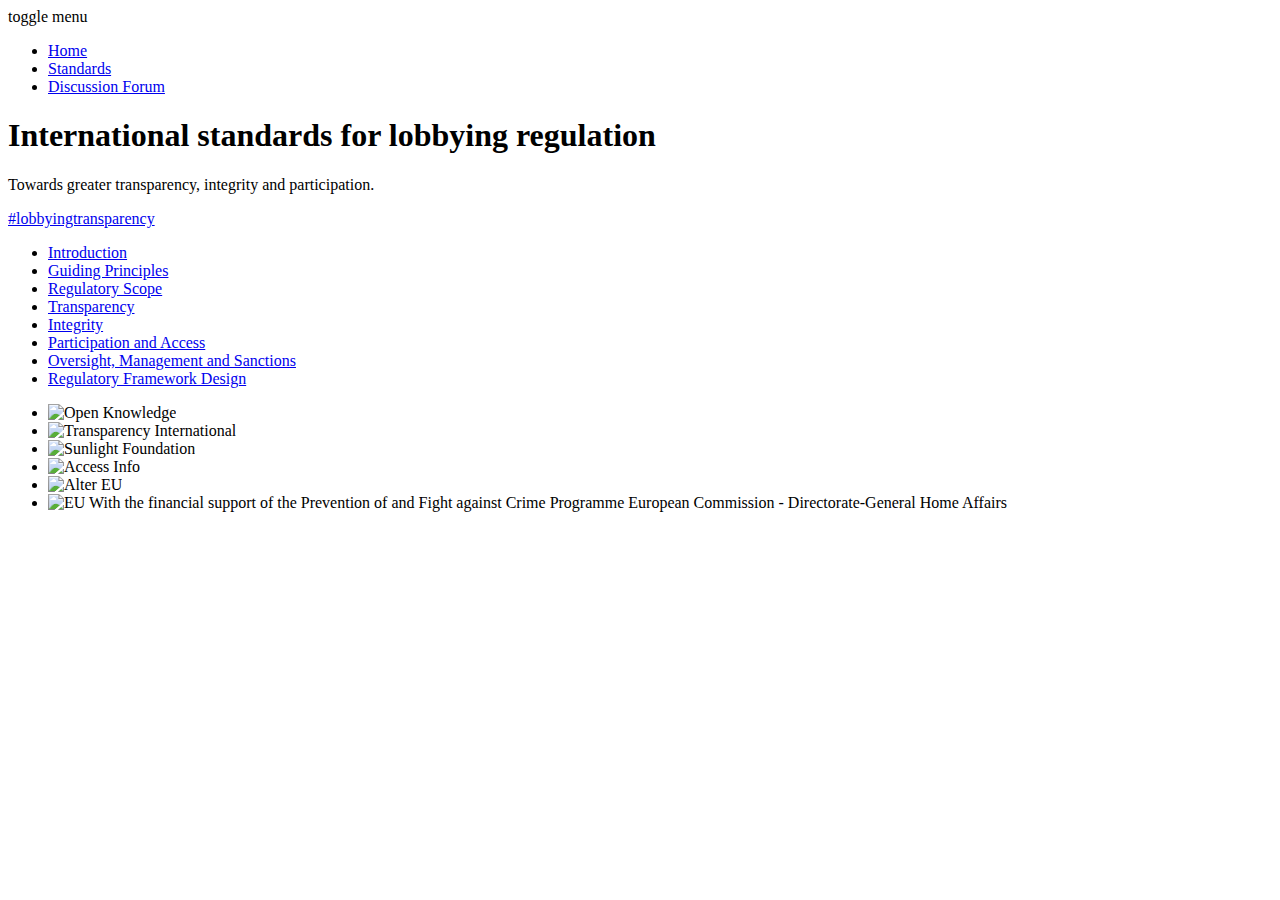
==== standards/index.html @ bbf9b48c "Automated commit at 2015-10-14 17:50:27 UTC by middleman-deploy 1.0.0" ====
<!DOCTYPE html>
<!--[if lt IE 7]>      <html class="no-js lt-ie9 lt-ie8 lt-ie7 standards standards_index"> <![endif]-->
<!--[if IE 7]>         <html class="no-js lt-ie9 lt-ie8 standards standards_index"> <![endif]-->
<!--[if IE 8]>         <html class="no-js lt-ie9 standards standards_index"> <![endif]-->
<!--[if gt IE 8]><!--> <html class="no-js standards standards_index"> <!--<![endif]-->
    <head>
        <meta charset="utf-8">
        <meta http-equiv="X-UA-Compatible" content="IE=edge,chrome=1">
        <!-- Use title if it's in the page YAML frontmatter -->
        <title>Standards</title>
        <meta name="description" content="">
        <meta name="viewport" content="width=device-width">

        <!-- Place favicon.ico and apple-touch-icon.png in the root directory -->
        <link href='http://fonts.googleapis.com/css?family=Montserrat:400,700' rel='stylesheet' type='text/css'>
        <link href='http://fonts.googleapis.com/css?family=Hind:400,600' rel='stylesheet' type='text/css'>
        <link rel="stylesheet" href="http://okfnlabs.org/lobbyingtransparency/css/main.css">        
        <script src="http://okfnlabs.org/lobbyingtransparency/js/vendor/modernizr-2.6.1.min.js"></script>
    </head>
    <body>
        <!--[if lt IE 7]>
            <p class="chromeframe">You are using an outdated browser. <a href="http://browsehappy.com/">Upgrade your browser today</a> or <a href="http://www.google.com/chromeframe/?redirect=true">install Google Chrome Frame</a> to better experience this site.</p>
        <![endif]-->

        <div class="page-header">
    <nav class="menu">
    <div class="toggle-menu">
      <span>toggle menu</span>
    </div>
    
    <ul>
        <li><a href="http://okfnlabs.org/lobbyingtransparency/">Home</a></li>
        <li><a href="http://okfnlabs.org/lobbyingtransparency/standards">Standards</a></li>
        <li><a href="https://groups.google.com/forum/#!forum/lobbying-transparency" rel="external">Discussion Forum</a></li>
    </ul>
</nav>

<header>
   <h1>International standards for lobbying regulation</h1>
   <p>Towards greater transparency, integrity and participation.</p>
</header>
<a class="hashtag" href="https://twitter.com/home?status=International standards for lobbying regulation %23lobbyingtransparency" target="_blank">#lobbyingtransparency</a>

</div>

<div class="contents">
    <ul>
        <li><a href="http://okfnlabs.org/lobbyingtransparency/standards/introduction">Introduction</a></li>
        <li><a href="http://okfnlabs.org/lobbyingtransparency/standards/guiding-principles">Guiding Principles</a></li>
        <li><a href="http://okfnlabs.org/lobbyingtransparency/standards/regulatory-scope">Regulatory Scope</a></li>
        <li><a href="http://okfnlabs.org/lobbyingtransparency/standards/transparency">Transparency</a></li>
        <li><a href="http://okfnlabs.org/lobbyingtransparency/standards/integrity">Integrity</a></li>
        <li><a href="http://okfnlabs.org/lobbyingtransparency/standards/participation-access">Participation and Access</a></li>
        <li><a href="http://okfnlabs.org/lobbyingtransparency/standards/oversight-management-sanctions">Oversight, Management and Sanctions</a></li>
        <li><a href="http://okfnlabs.org/lobbyingtransparency/standards/regulatory-framework">Regulatory Framework Design</a></li>
    </ul>
</div>

        
        <div class="site-footer">
            <footer>
                <ul class="logos">
                    <li><img src="http://okfnlabs.org/lobbyingtransparency/img/logos/open-knowledge.png" alt="Open Knowledge"></li>
                    <li><img src="http://okfnlabs.org/lobbyingtransparency/img/logos/transparency-international.png" alt="Transparency International"></li>
                    <li><img src="http://okfnlabs.org/lobbyingtransparency/img/logos/sunlight.png" alt="Sunlight Foundation"></li>
                    <li><img src="http://okfnlabs.org/lobbyingtransparency/img/logos/access-info.png" alt="Access Info"></li>
                    <li><img src="http://okfnlabs.org/lobbyingtransparency/img/logos/alter.png" alt="Alter EU"></li>
                    <li class="eu">
                        <img src="http://okfnlabs.org/lobbyingtransparency/img/logos/eu.png" alt="EU">
                        <span>
                            With the financial support of the Prevention of and Fight against Crime Programme European Commission - Directorate-General Home Affairs
                        </span>
                    </li>
                </ul>
            </footer>
        </div>

        <script src="//ajax.googleapis.com/ajax/libs/jquery/1.8.0/jquery.min.js"></script>
        <script>window.jQuery || document.write('<script src="js/vendor/jquery-1.8.0.min.js"><\/script>')</script>
        <script src="http://okfnlabs.org/lobbyingtransparency/js/plugins.js"></script>
        <script src="http://okfnlabs.org/lobbyingtransparency/js/main.js"></script>

        <!-- Google Analytics: change UA-XXXXX-X to be your site's ID. -->
        <script>
            var _gaq=[['_setAccount','UA-XXXXX-X'],['_trackPageview']];
            (function(d,t){var g=d.createElement(t),s=d.getElementsByTagName(t)[0];
            g.src=('https:'==location.protocol?'//ssl':'//www')+'.google-analytics.com/ga.js';
            s.parentNode.insertBefore(g,s)}(document,'script'));
        </script>
    </body>
</html>
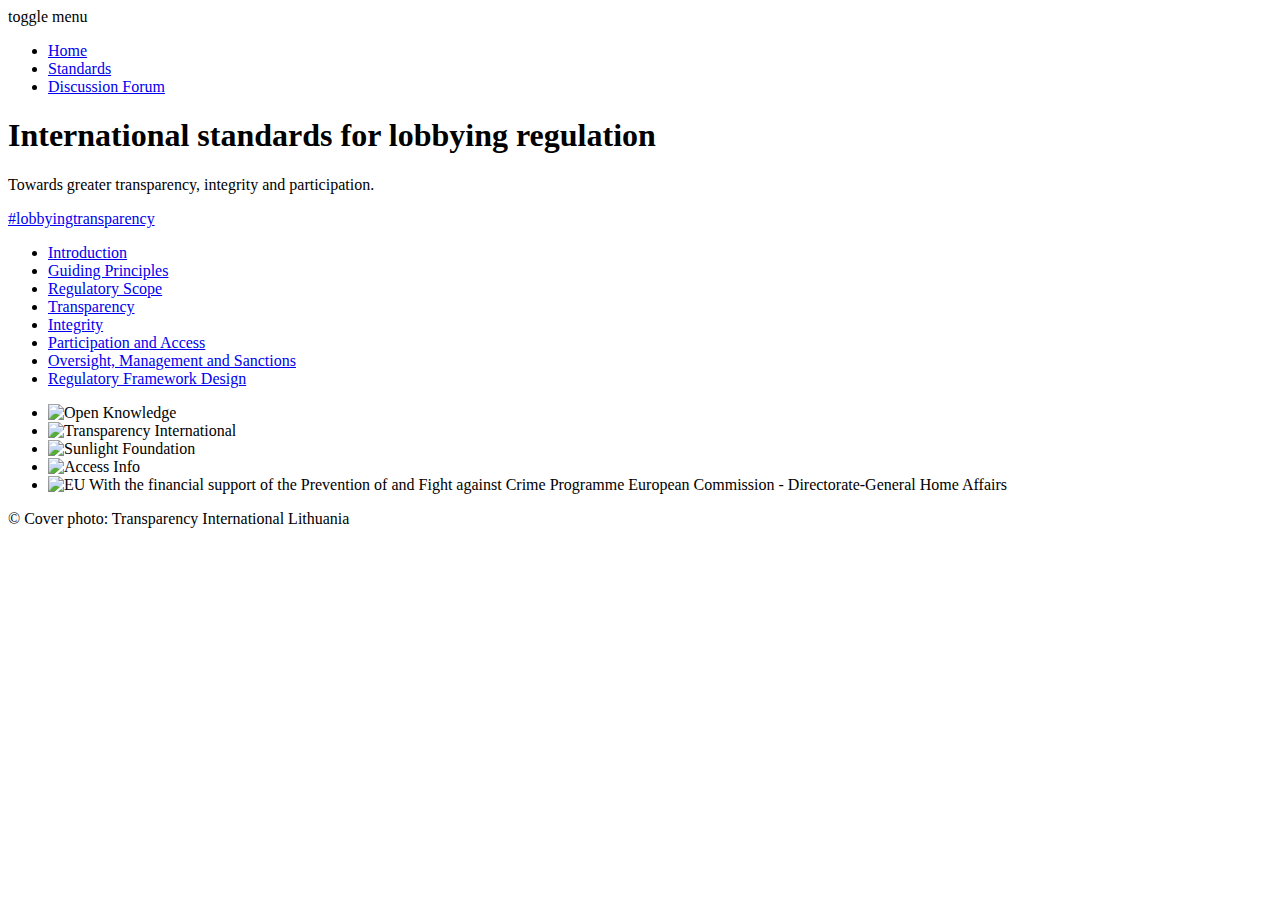
==== commit 53495f86: "Automated commit at 2015-10-22 17:09:16 UTC by middleman-deploy 1.0.0" ====
--- a/standards/index.html
+++ b/standards/index.html
@@ -64,7 +64,6 @@
                     <li><img src="http://okfnlabs.org/lobbyingtransparency/img/logos/transparency-international.png" alt="Transparency International"></li>
                     <li><img src="http://okfnlabs.org/lobbyingtransparency/img/logos/sunlight.png" alt="Sunlight Foundation"></li>
                     <li><img src="http://okfnlabs.org/lobbyingtransparency/img/logos/access-info.png" alt="Access Info"></li>
-                    <li><img src="http://okfnlabs.org/lobbyingtransparency/img/logos/alter.png" alt="Alter EU"></li>
                     <li class="eu">
                         <img src="http://okfnlabs.org/lobbyingtransparency/img/logos/eu.png" alt="EU">
                         <span>
@@ -72,6 +71,9 @@
                         </span>
                     </li>
                 </ul>
+                <div class="attribution">
+                    &copy; Cover photo: Transparency International Lithuania
+                </div>
             </footer>
         </div>
 
@@ -80,9 +82,9 @@
         <script src="http://okfnlabs.org/lobbyingtransparency/js/plugins.js"></script>
         <script src="http://okfnlabs.org/lobbyingtransparency/js/main.js"></script>
 
-        <!-- Google Analytics: change UA-XXXXX-X to be your site's ID. -->
+        <!-- Google Analytics -->
         <script>
-            var _gaq=[['_setAccount','UA-XXXXX-X'],['_trackPageview']];
+            var _gaq=[['_setAccount','UA-48682838-8'],['_trackPageview']];
             (function(d,t){var g=d.createElement(t),s=d.getElementsByTagName(t)[0];
             g.src=('https:'==location.protocol?'//ssl':'//www')+'.google-analytics.com/ga.js';
             s.parentNode.insertBefore(g,s)}(document,'script'));
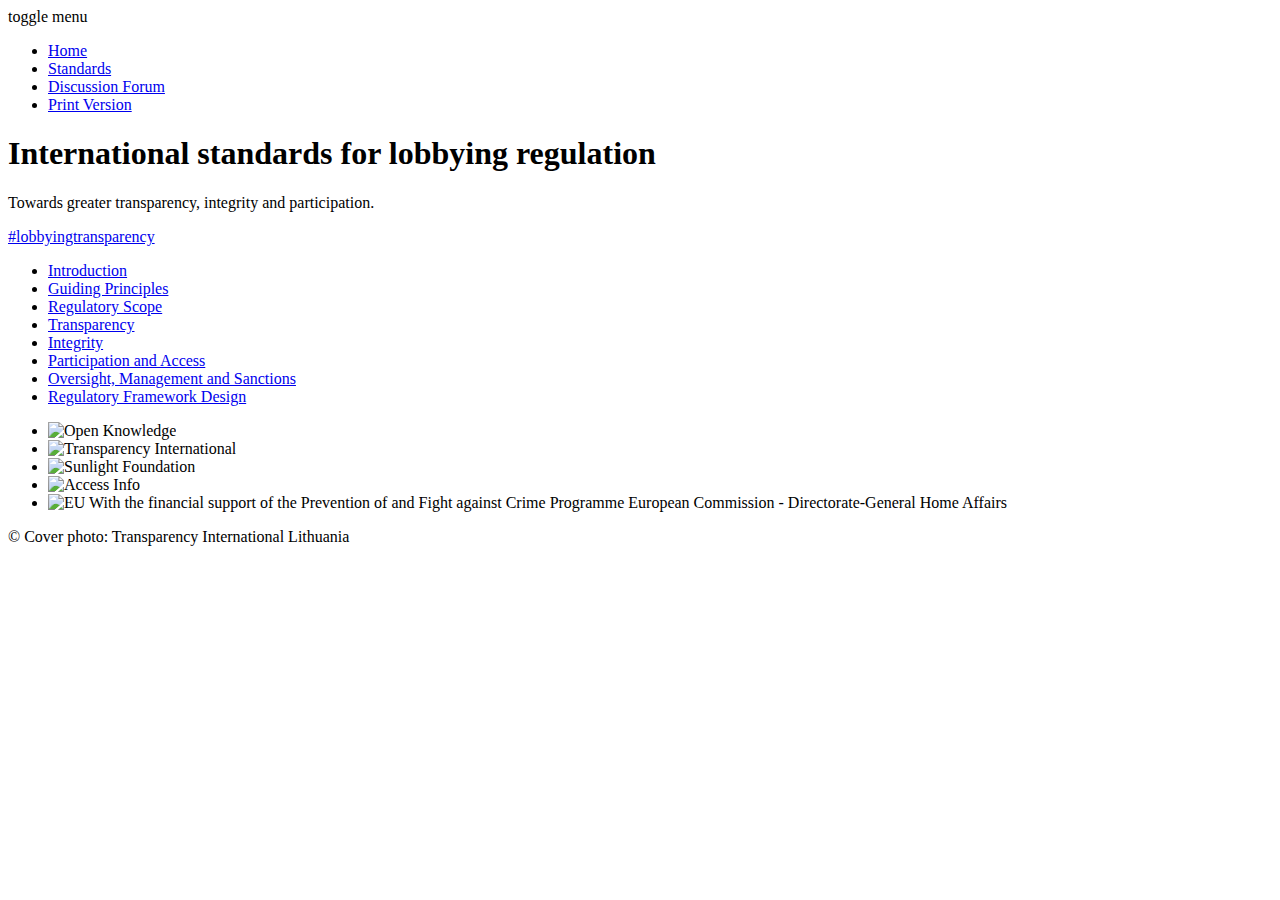
==== commit 3c9b52c2: "Automated commit at 2015-10-22 18:18:59 UTC by middleman-deploy 1.0.0" ====
--- a/standards/index.html
+++ b/standards/index.html
@@ -32,6 +32,7 @@
         <li><a href="http://okfnlabs.org/lobbyingtransparency/">Home</a></li>
         <li><a href="http://okfnlabs.org/lobbyingtransparency/standards">Standards</a></li>
         <li><a href="https://groups.google.com/forum/#!forum/lobbying-transparency" rel="external">Discussion Forum</a></li>
+        <li><a href="http://okfnlabs.org/lobbyingtransparency/lobbyingtransparency.pdf" rel="external">Print Version</a></li>
     </ul>
 </nav>
 
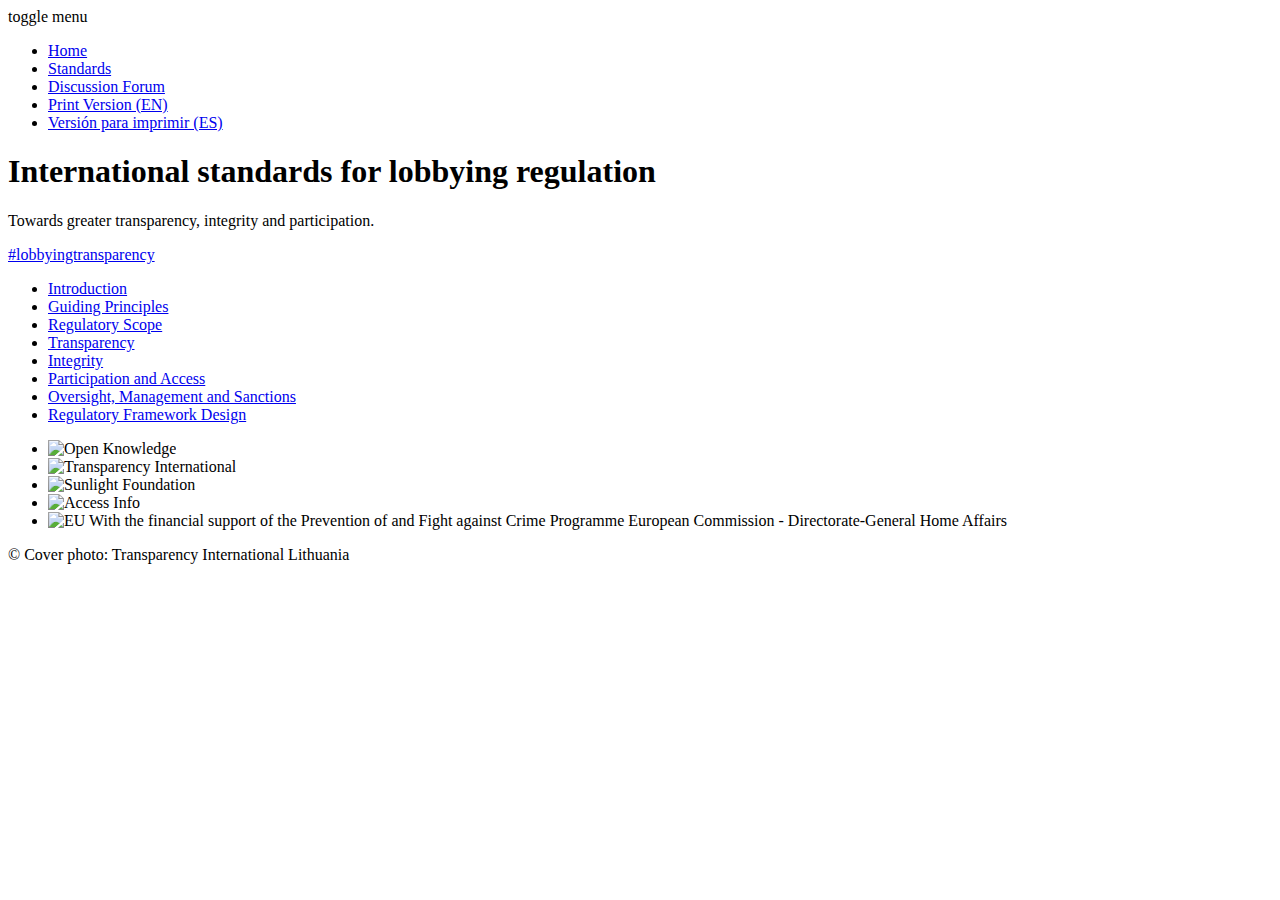
==== commit b92eb702: "Automated commit at 2016-01-04 15:17:27 UTC by middleman-deploy 1.0.0" ====
--- a/standards/index.html
+++ b/standards/index.html
@@ -8,14 +8,21 @@
         <meta http-equiv="X-UA-Compatible" content="IE=edge,chrome=1">
         <!-- Use title if it's in the page YAML frontmatter -->
         <title>Standards</title>
-        <meta name="description" content="">
+        <meta name="description" content="The International Standards for Lobbying Regulation are the result of two years of collaborative work with civil society led by Transparency International, Access Info Europe, Sunlight Foundation and Open Knowledge. This initiative is unique in that it draws on the experience of a broad coalition of civil society organisations active in the field of lobbying transparency and open governance, and goes further than existing regulations and standards. The Standards aim at providing clear guidance to policymakers, governments and international organisations that are thinking of or are in the process of enacting lobbying legislation. They also serve as a reference point for civil society organisations to campaign in their countries to ensure that efforts to regulate lobbying are robust, comprehensive and effective.">
         <meta name="viewport" content="width=device-width">
+        
+        <meta property="og:title" content="Standards" />
+        <meta property="og:description" content="The International Standards for Lobbying Regulation are the result of two years of collaborative work with civil society led by Transparency International, Access Info Europe, Sunlight Foundation and Open Knowledge. This initiative is unique in that it draws on the experience of a broad coalition of civil society organisations active in the field of lobbying transparency and open governance, and goes further than existing regulations and standards. The Standards aim at providing clear guidance to policymakers, governments and international organisations that are thinking of or are in the process of enacting lobbying legislation. They also serve as a reference point for civil society organisations to campaign in their countries to ensure that efforts to regulate lobbying are robust, comprehensive and effective." />
+        <meta property="og:image" content="http://lobbyingtransparency.net/thumb.jpg"/>
 
         <!-- Place favicon.ico and apple-touch-icon.png in the root directory -->
         <link href='http://fonts.googleapis.com/css?family=Montserrat:400,700' rel='stylesheet' type='text/css'>
         <link href='http://fonts.googleapis.com/css?family=Hind:400,600' rel='stylesheet' type='text/css'>
-        <link rel="stylesheet" href="http://okfnlabs.org/lobbyingtransparency/css/main.css">        
-        <script src="http://okfnlabs.org/lobbyingtransparency/js/vendor/modernizr-2.6.1.min.js"></script>
+        <link rel="stylesheet" href="http://lobbyingtransparency.net/css/main.css">        
+        <script src="http://lobbyingtransparency.net/js/vendor/modernizr-2.6.1.min.js"></script>
+        <!--[if lt IE 9]>
+        <link rel="stylesheet" href="http://lobbyingtransparency.net/css/ie.css">
+        <![endif]-->
     </head>
     <body>
         <!--[if lt IE 7]>
@@ -27,12 +34,13 @@
     <div class="toggle-menu">
       <span>toggle menu</span>
     </div>
-    
+
     <ul>
-        <li><a href="http://okfnlabs.org/lobbyingtransparency/">Home</a></li>
-        <li><a href="http://okfnlabs.org/lobbyingtransparency/standards">Standards</a></li>
+        <li><a href="http://lobbyingtransparency.net/">Home</a></li>
+        <li><a href="http://lobbyingtransparency.net/standards">Standards</a></li>
         <li><a href="https://groups.google.com/forum/#!forum/lobbying-transparency" rel="external">Discussion Forum</a></li>
-        <li><a href="http://okfnlabs.org/lobbyingtransparency/lobbyingtransparency.pdf" rel="external">Print Version</a></li>
+        <li><a href="http://lobbyingtransparency.net/lobbyingtransparency.pdf" rel="external">Print Version (EN)</a></li>
+        <li><a href="http://lobbyingtransparency.net/International_Standards_for_Lobbying_Regulation_ES.pdf" rel="external">Versión para imprimir (ES)</a></li>
     </ul>
 </nav>
 
@@ -46,14 +54,14 @@
 
 <div class="contents">
     <ul>
-        <li><a href="http://okfnlabs.org/lobbyingtransparency/standards/introduction">Introduction</a></li>
-        <li><a href="http://okfnlabs.org/lobbyingtransparency/standards/guiding-principles">Guiding Principles</a></li>
-        <li><a href="http://okfnlabs.org/lobbyingtransparency/standards/regulatory-scope">Regulatory Scope</a></li>
-        <li><a href="http://okfnlabs.org/lobbyingtransparency/standards/transparency">Transparency</a></li>
-        <li><a href="http://okfnlabs.org/lobbyingtransparency/standards/integrity">Integrity</a></li>
-        <li><a href="http://okfnlabs.org/lobbyingtransparency/standards/participation-access">Participation and Access</a></li>
-        <li><a href="http://okfnlabs.org/lobbyingtransparency/standards/oversight-management-sanctions">Oversight, Management and Sanctions</a></li>
-        <li><a href="http://okfnlabs.org/lobbyingtransparency/standards/regulatory-framework">Regulatory Framework Design</a></li>
+        <li><a href="http://lobbyingtransparency.net/standards/introduction">Introduction</a></li>
+        <li><a href="http://lobbyingtransparency.net/standards/guiding-principles">Guiding Principles</a></li>
+        <li><a href="http://lobbyingtransparency.net/standards/regulatory-scope">Regulatory Scope</a></li>
+        <li><a href="http://lobbyingtransparency.net/standards/transparency">Transparency</a></li>
+        <li><a href="http://lobbyingtransparency.net/standards/integrity">Integrity</a></li>
+        <li><a href="http://lobbyingtransparency.net/standards/participation-access">Participation and Access</a></li>
+        <li><a href="http://lobbyingtransparency.net/standards/oversight-management-sanctions">Oversight, Management and Sanctions</a></li>
+        <li><a href="http://lobbyingtransparency.net/standards/regulatory-framework">Regulatory Framework Design</a></li>
     </ul>
 </div>
 
@@ -61,12 +69,12 @@
         <div class="site-footer">
             <footer>
                 <ul class="logos">
-                    <li><img src="http://okfnlabs.org/lobbyingtransparency/img/logos/open-knowledge.png" alt="Open Knowledge"></li>
-                    <li><img src="http://okfnlabs.org/lobbyingtransparency/img/logos/transparency-international.png" alt="Transparency International"></li>
-                    <li><img src="http://okfnlabs.org/lobbyingtransparency/img/logos/sunlight.png" alt="Sunlight Foundation"></li>
-                    <li><img src="http://okfnlabs.org/lobbyingtransparency/img/logos/access-info.png" alt="Access Info"></li>
+                    <li><img src="http://lobbyingtransparency.net/img/logos/open-knowledge.png" alt="Open Knowledge"></li>
+                    <li><img src="http://lobbyingtransparency.net/img/logos/transparency-international.png" alt="Transparency International"></li>
+                    <li><img src="http://lobbyingtransparency.net/img/logos/sunlight.png" alt="Sunlight Foundation"></li>
+                    <li><img src="http://lobbyingtransparency.net/img/logos/access-info.png" alt="Access Info"></li>
                     <li class="eu">
-                        <img src="http://okfnlabs.org/lobbyingtransparency/img/logos/eu.png" alt="EU">
+                        <img src="http://lobbyingtransparency.net/img/logos/eu.png" alt="EU">
                         <span>
                             With the financial support of the Prevention of and Fight against Crime Programme European Commission - Directorate-General Home Affairs
                         </span>
@@ -80,8 +88,8 @@
 
         <script src="//ajax.googleapis.com/ajax/libs/jquery/1.8.0/jquery.min.js"></script>
         <script>window.jQuery || document.write('<script src="js/vendor/jquery-1.8.0.min.js"><\/script>')</script>
-        <script src="http://okfnlabs.org/lobbyingtransparency/js/plugins.js"></script>
-        <script src="http://okfnlabs.org/lobbyingtransparency/js/main.js"></script>
+        <script src="http://lobbyingtransparency.net/js/plugins.js"></script>
+        <script src="http://lobbyingtransparency.net/js/main.js"></script>
 
         <!-- Google Analytics -->
         <script>
